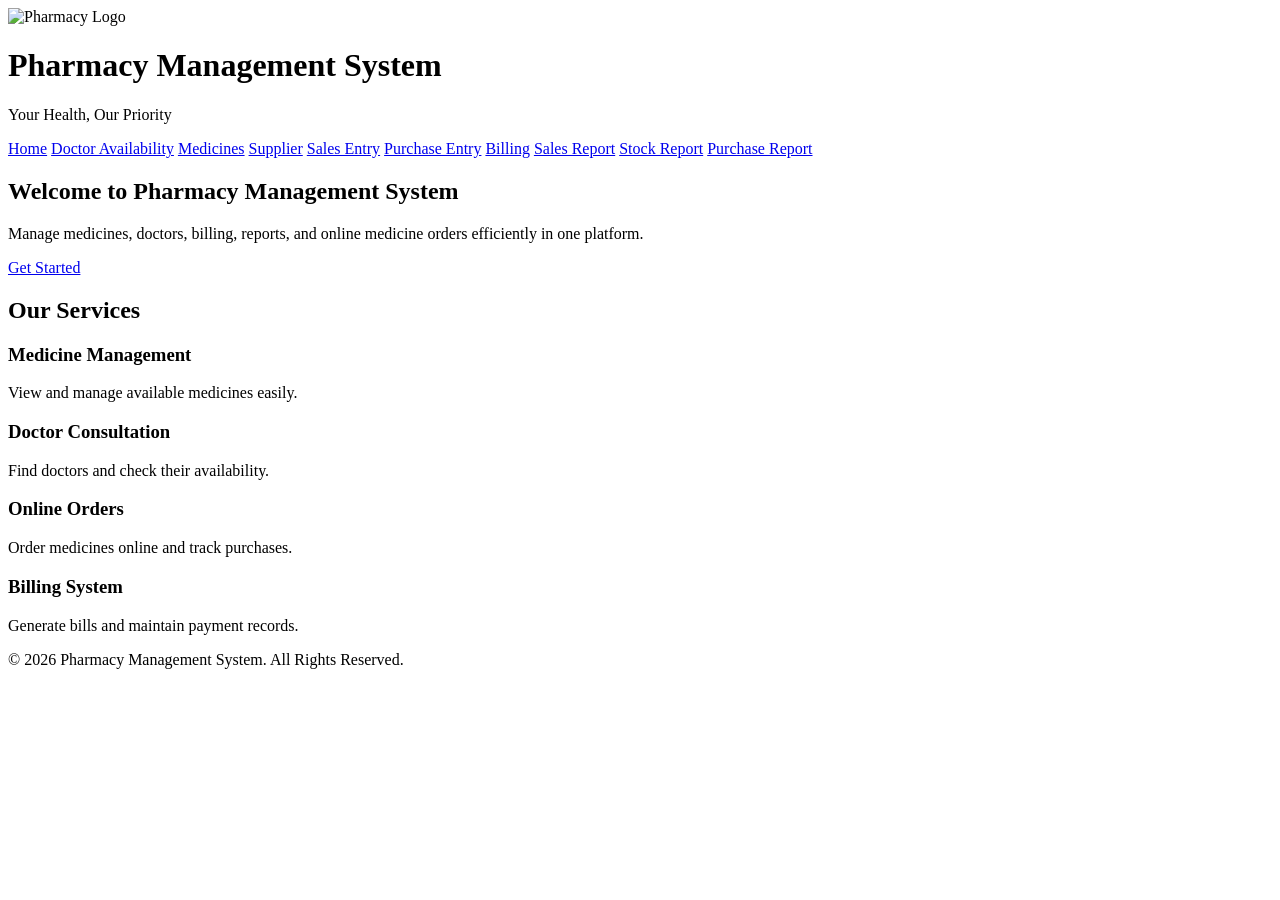
==== index.html @ 5f304959 "Add files via upload" ====
<!DOCTYPE html>
<html lang="en">
<head>
    <meta charset="UTF-8">
    <meta name="viewport" content="width=device-width, initial-scale=1.0">
    <title>Pharmacy Management System</title>
    <link rel="stylesheet" href="C:\Users\user\Desktop\PHARMACY PROJECT\css\style.css">
</head>
<body>
    

    <!-- Header Section -->
    <header>
        <div class="logo">
            <img src="C:\Users\user\Downloads\download.png" alt="Pharmacy Logo" width="80">
        </div>
        <h1>Pharmacy Management System</h1>
        <p>Your Health, Our Priority</p>
    </header>

    <!-- Navigation Bar -->
  <nav>
    <a href="C:\Users\user\Desktop\PHARMACY PROJECT\Html\home.html">Home</a>
    <a href="C:\Users\user\Desktop\PHARMACY PROJECT\Doctor Module\avalbility.html">Doctor Availability</a>
    <a href="C:\Users\user\Desktop\PHARMACY PROJECT\Medicine Module\medicine.html">Medicines</a>
    <a href="C:\Users\user\Desktop\PHARMACY PROJECT\SALESModule\supplaier.html">Supplier</a>
    <a href="C:\Users\user\Desktop\PHARMACY PROJECT\SALESModule\salesentry.html">Sales Entry</a>
    <a href="C:\Users\user\Desktop\PHARMACY PROJECT\SALESModule\purchase-entry.html">Purchase Entry</a>
    <a href="C:\Users\user\Desktop\PHARMACY PROJECT\Billing Module\billing.html">Billing</a>
    <a href="C:\Users\user\Desktop\PHARMACY PROJECT\RAEPORTmodule\sales-report.html">Sales Report</a>
    <a href="C:\Users\user\Desktop\PHARMACY PROJECT\RAEPORTmodule\stockreport.html">Stock Report</a>
    <a href="C:\Users\user\Desktop\PHARMACY PROJECT\SALESModule\purchase-entry.html">Purchase Report</a>
</a>
</nav>
    <!-- Hero Section -->
    <section class="hero">
        <h2>Welcome to Pharmacy Management System</h2>
        <p>
            Manage medicines, doctors, billing, reports, and online medicine
            orders efficiently in one platform.
        </p>
        <a href="C:\Users\user\Desktop\PHARMACY PROJECT\login module\registerfrom.html" class="btn">Get Started</a>
    </section>

    <!-- Features Section -->
    <section class="features">
        <h2>Our Services</h2>

        <div class="feature-box">
            <h3>Medicine Management</h3>
            <p>View and manage available medicines easily.</p>
        </div>

        <div class="feature-box">
            <h3>Doctor Consultation</h3>
            <p>Find doctors and check their availability.</p>
        </div>

        <div class="feature-box">
            <h3>Online Orders</h3>
            <p>Order medicines online and track purchases.</p>
        </div>

        <div class="feature-box">
            <h3>Billing System</h3>
            <p>Generate bills and maintain payment records.</p>
        </div>
    </section>

    <!-- Footer -->
    <footer>
        <p>&copy; 2026 Pharmacy Management System. All Rights Reserved.</p>
    </footer>

</body>
</html>
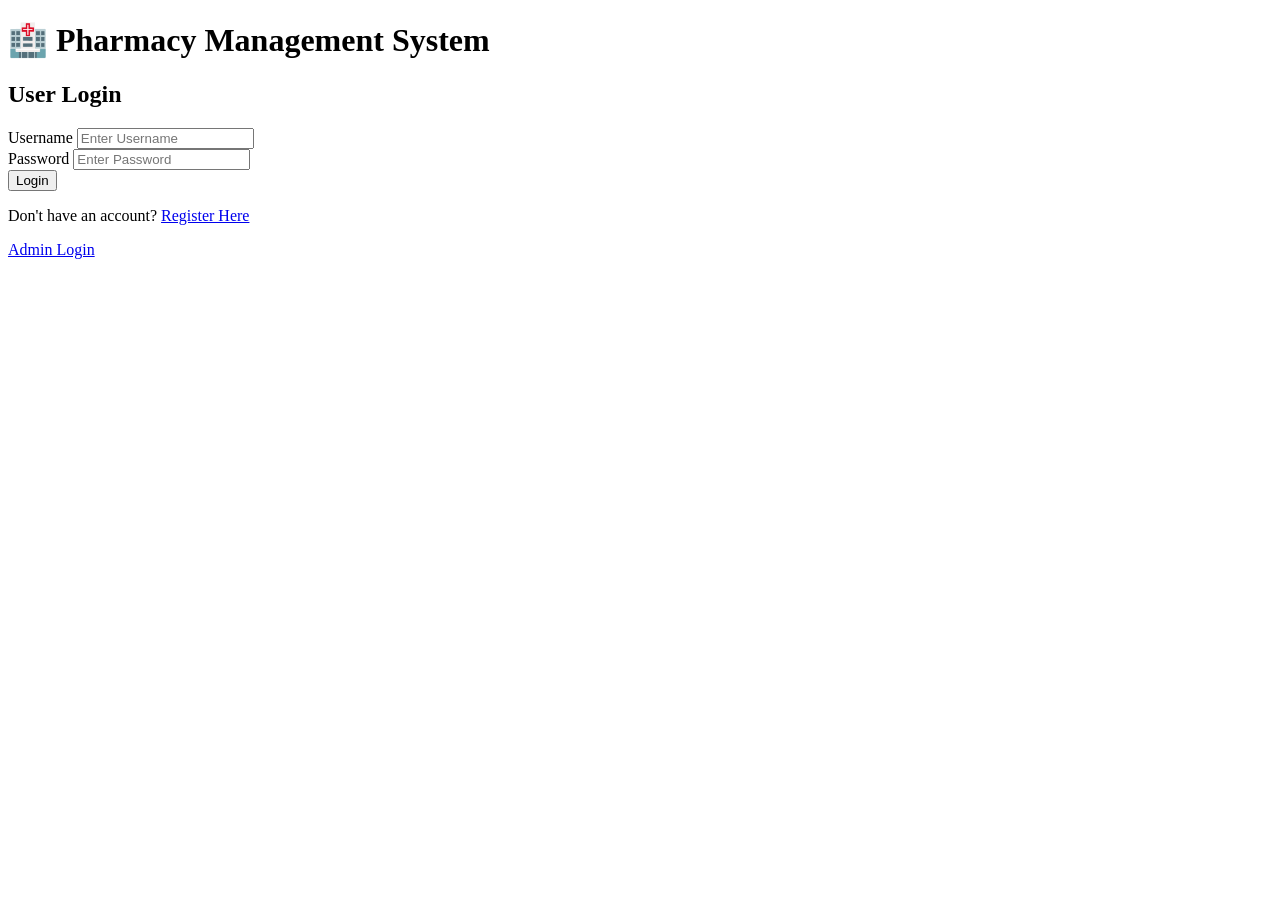
==== commit 5b113514: "Update and rename PHARMACY.html to index.html" ====
--- a/index.html
+++ b/index.html
@@ -3,74 +3,42 @@
 <head>
     <meta charset="UTF-8">
     <meta name="viewport" content="width=device-width, initial-scale=1.0">
-    <title>Pharmacy Management System</title>
-    <link rel="stylesheet" href="C:\Users\user\Desktop\PHARMACY PROJECT\css\style.css">
+    <title>Pharmacy User Login</title>
+    <link rel="stylesheet" href="C:\Users\user\Desktop\PHARMACY PROJECT\css\login.css">
 </head>
 <body>
-    
 
-    <!-- Header Section -->
-    <header>
-        <div class="logo">
-            <img src="C:\Users\user\Downloads\download.png" alt="Pharmacy Logo" width="80">
-        </div>
-        <h1>Pharmacy Management System</h1>
-        <p>Your Health, Our Priority</p>
-    </header>
+    <div class="login-container">
 
-    <!-- Navigation Bar -->
-  <nav>
-    <a href="C:\Users\user\Desktop\PHARMACY PROJECT\Html\home.html">Home</a>
-    <a href="C:\Users\user\Desktop\PHARMACY PROJECT\Doctor Module\avalbility.html">Doctor Availability</a>
-    <a href="C:\Users\user\Desktop\PHARMACY PROJECT\Medicine Module\medicine.html">Medicines</a>
-    <a href="C:\Users\user\Desktop\PHARMACY PROJECT\SALESModule\supplaier.html">Supplier</a>
-    <a href="C:\Users\user\Desktop\PHARMACY PROJECT\SALESModule\salesentry.html">Sales Entry</a>
-    <a href="C:\Users\user\Desktop\PHARMACY PROJECT\SALESModule\purchase-entry.html">Purchase Entry</a>
-    <a href="C:\Users\user\Desktop\PHARMACY PROJECT\Billing Module\billing.html">Billing</a>
-    <a href="C:\Users\user\Desktop\PHARMACY PROJECT\RAEPORTmodule\sales-report.html">Sales Report</a>
-    <a href="C:\Users\user\Desktop\PHARMACY PROJECT\RAEPORTmodule\stockreport.html">Stock Report</a>
-    <a href="C:\Users\user\Desktop\PHARMACY PROJECT\SALESModule\purchase-entry.html">Purchase Report</a>
-</a>
-</nav>
-    <!-- Hero Section -->
-    <section class="hero">
-        <h2>Welcome to Pharmacy Management System</h2>
+        <h1>🏥 Pharmacy Management System</h1>
+        <h2>User Login</h2>
+
+        <form action="C:\Users\user\Desktop\PHARMACY PROJECT\Html\index1.html">
+
+            <div class="input-box">
+                <label>Username</label>
+                <input type="text" placeholder="Enter Username" required>
+            </div>
+
+            <div class="input-box">
+                <label>Password</label>
+                <input type="password" placeholder="Enter Password" required>
+            </div>
+
+            <input type="submit" value="Login" class="login-btn">
+
+        </form>
+
         <p>
-            Manage medicines, doctors, billing, reports, and online medicine
-            orders efficiently in one platform.
+            Don't have an account?
+            <a href="registerform.html">Register Here</a>
         </p>
-        <a href="C:\Users\user\Desktop\PHARMACY PROJECT\login module\registerfrom.html" class="btn">Get Started</a>
-    </section>
 
-    <!-- Features Section -->
-    <section class="features">
-        <h2>Our Services</h2>
+        <p>
+            <a href="admin login.html">Admin Login</a>
+        </p>
 
-        <div class="feature-box">
-            <h3>Medicine Management</h3>
-            <p>View and manage available medicines easily.</p>
-        </div>
-
-        <div class="feature-box">
-            <h3>Doctor Consultation</h3>
-            <p>Find doctors and check their availability.</p>
-        </div>
-
-        <div class="feature-box">
-            <h3>Online Orders</h3>
-            <p>Order medicines online and track purchases.</p>
-        </div>
-
-        <div class="feature-box">
-            <h3>Billing System</h3>
-            <p>Generate bills and maintain payment records.</p>
-        </div>
-    </section>
-
-    <!-- Footer -->
-    <footer>
-        <p>&copy; 2026 Pharmacy Management System. All Rights Reserved.</p>
-    </footer>
+    </div>
 
 </body>
-</html>+</html>
